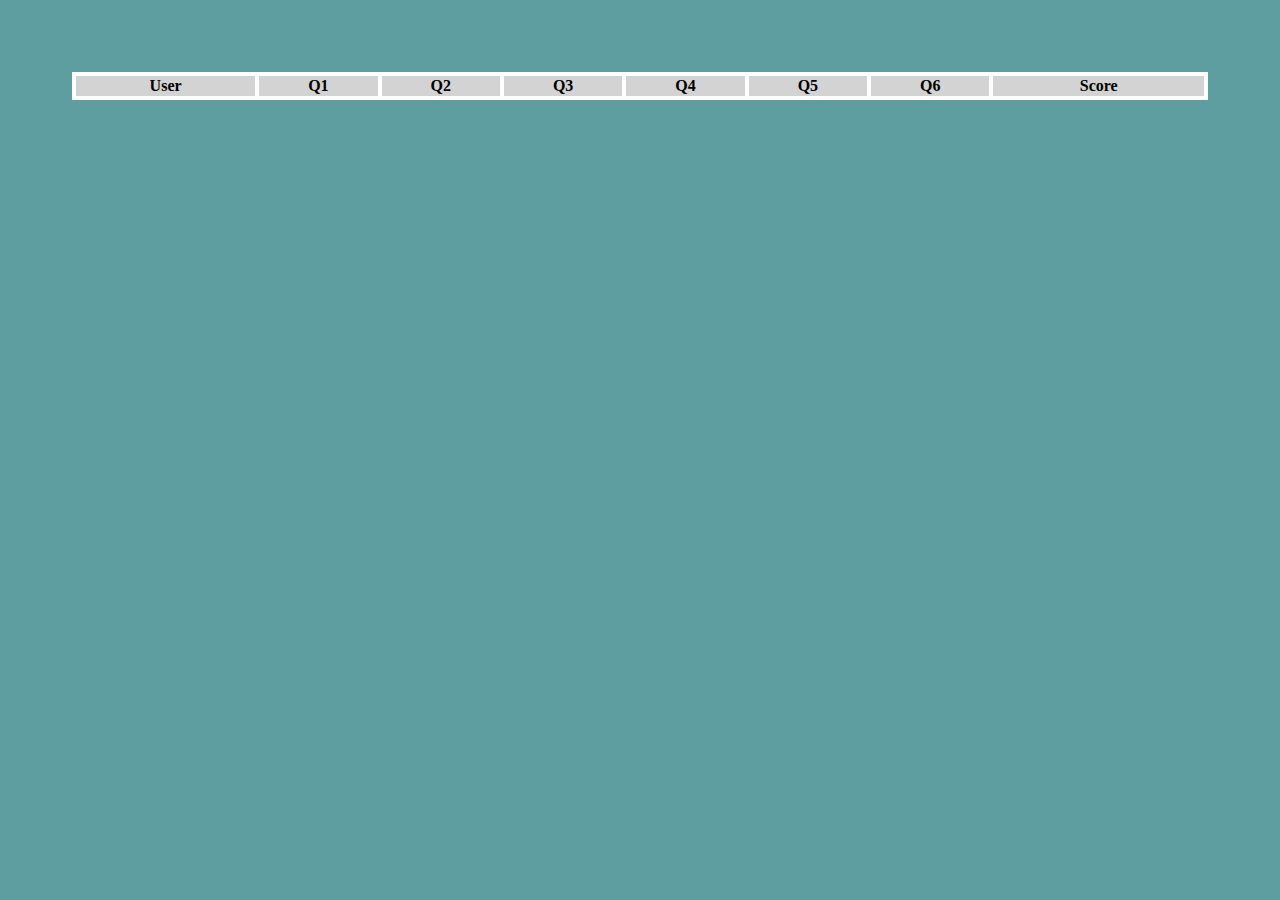
==== client/showTable.html @ 6172d74f "- added show table page" ====
<!DOCTYPE html>
<html lang="en">
  <head>
    <title>CS 328 HW5-P2</title>
    <link rel="stylesheet" href="showTable.css" />

    <script src="https://ajax.googleapis.com/ajax/libs/jquery/3.6.0/jquery.min.js"></script>
  </head>
  <body>
    <table>
      <tr>
        <th>User</th>
        <th>Q1</th>
        <th>Q2</th>
        <th>Q3</th>
        <th>Q4</th>
        <th>Q5</th>
        <th>Q6</th>
        <th>Score</th>
      </tr>
      <div id="quiz_results"></div>
    </table>

    <script type="module" src="./showTable.js"></script>
  </body>
</html>
---- client/showTable.css ----
body {
    display: flex;
    flex-direction: column;
    background-color: cadetblue;
}

table {
    margin: 5vw;
    min-width: 480px;
    border-spacing: 4px;
    background-color: white;
}

th {
    background-color: lightgray;
}
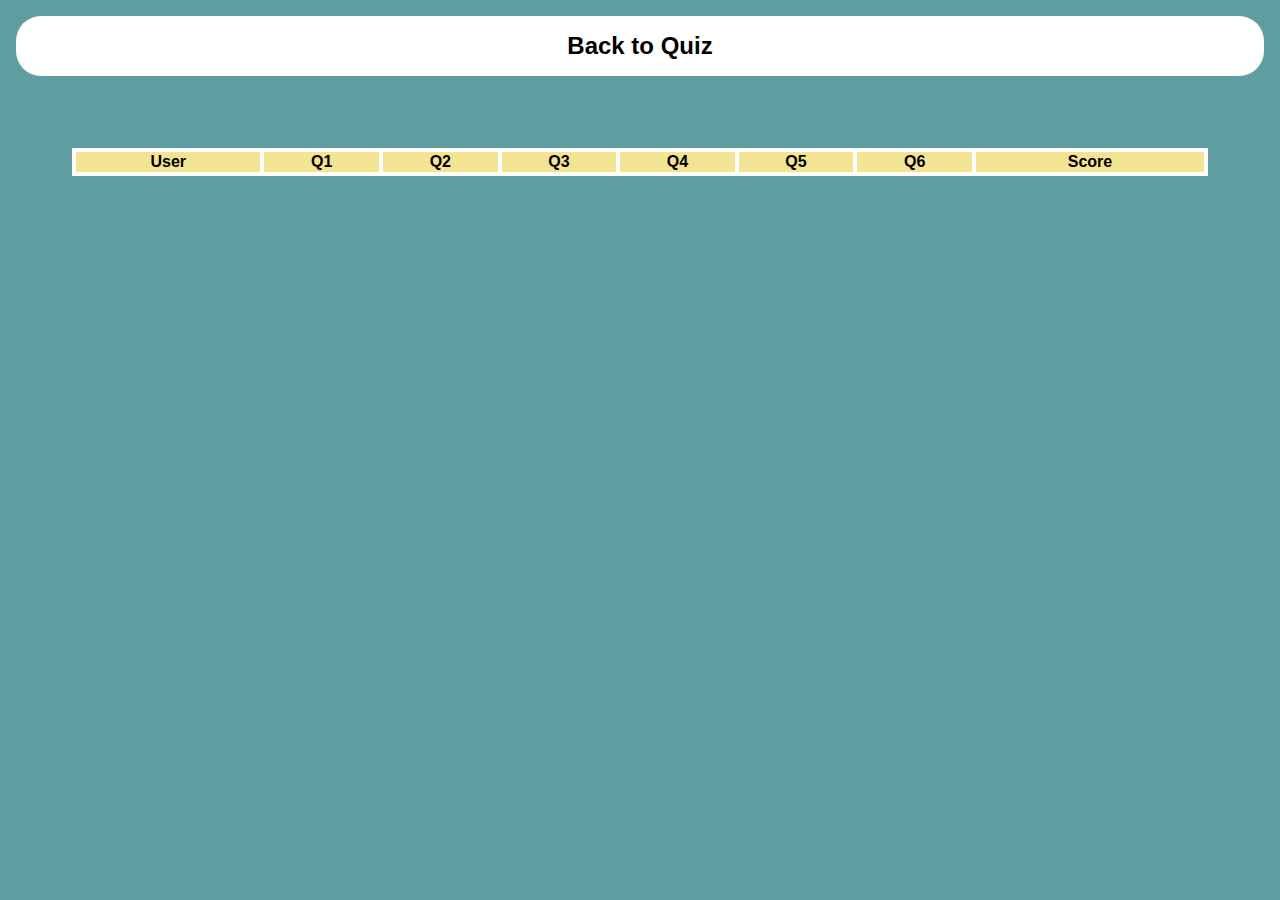
==== commit f6b70b7b: "styling" ====
--- a/client/showTable.html
+++ b/client/showTable.html
@@ -7,6 +7,7 @@
     <script src="https://ajax.googleapis.com/ajax/libs/jquery/3.6.0/jquery.min.js"></script>
   </head>
   <body>
+    <a class="btn" href="./index.html">Back to Quiz</a>
     <table>
       <tr>
         <th>User</th>
@@ -18,7 +19,7 @@
         <th>Q6</th>
         <th>Score</th>
       </tr>
-      <div id="quiz_results"></div>
+      <tbody id="quiz_results"></tbody>
     </table>
 
     <script type="module" src="./showTable.js"></script>
--- a/client/showTable.css
+++ b/client/showTable.css
@@ -2,6 +2,7 @@
     display: flex;
     flex-direction: column;
     background-color: cadetblue;
+    font-family: sans-serif;
 }
 
 table {
@@ -12,6 +13,23 @@
 }
 
 th {
-    background-color: lightgray;
+    background-color: rgb(243, 228, 147);
 }
 
+td {
+    text-align: center;
+}
+
+.btn {
+    display: block;
+    background-color: white;
+    border-radius: 25px;
+    padding: 16px;
+    font-size: x-large;
+    text-align: center;
+    color: black;
+    font-weight: bold;
+    border: none;
+    margin: 8px;
+    text-decoration: none;
+}